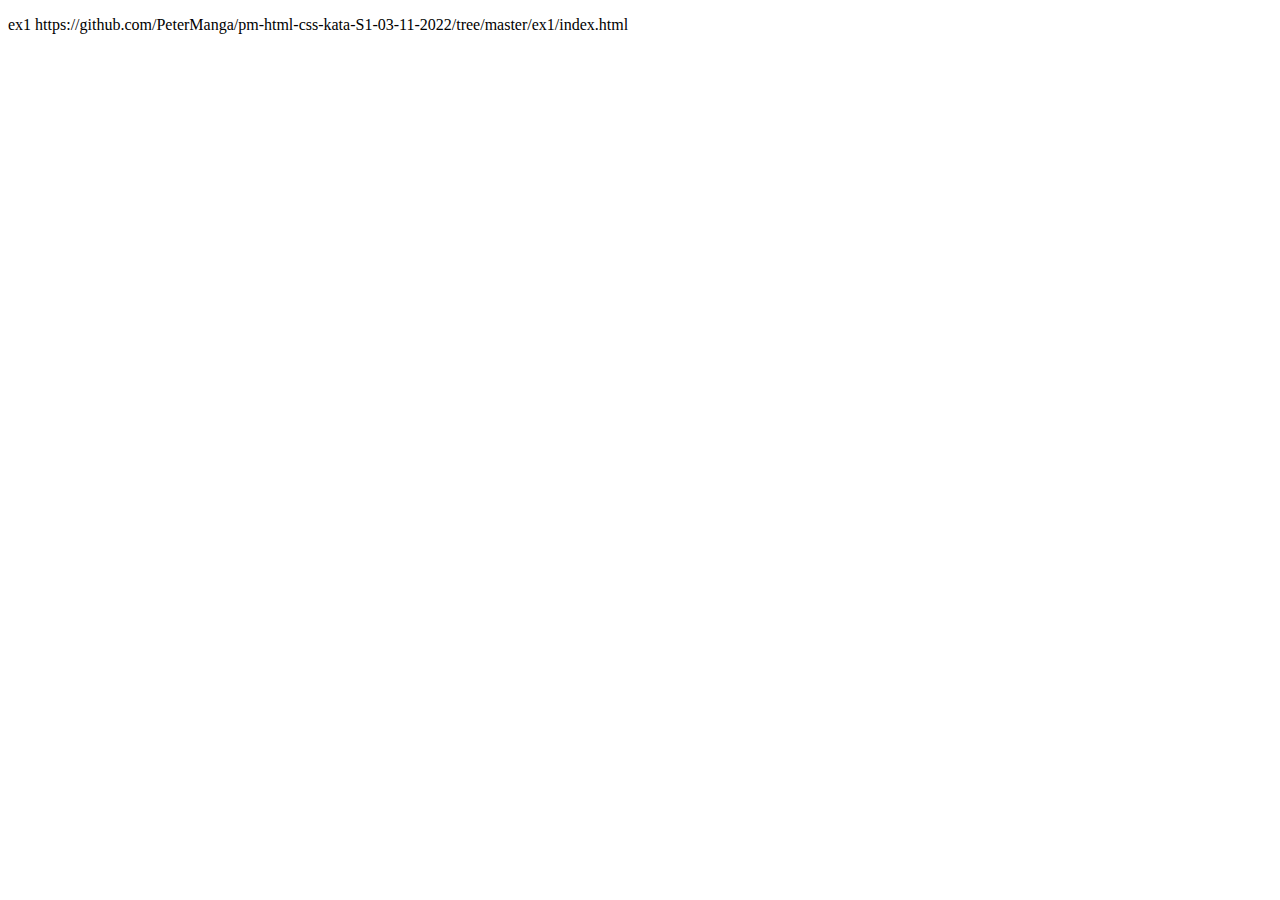
==== index.html @ 5b9e61de "index html master" ====
<!DOCTYPE html>
<html lang="en">
<head>
    <meta charset="UTF-8">
    <meta http-equiv="X-UA-Compatible" content="IE=edge">
    <meta name="viewport" content="width=device-width, initial-scale=1.0">
    <title>index ejercicios</title>
</head>
<body>
    <p>ex1 https://github.com/PeterManga/pm-html-css-kata-S1-03-11-2022/tree/master/ex1/index.html</p>
</body>
</html>
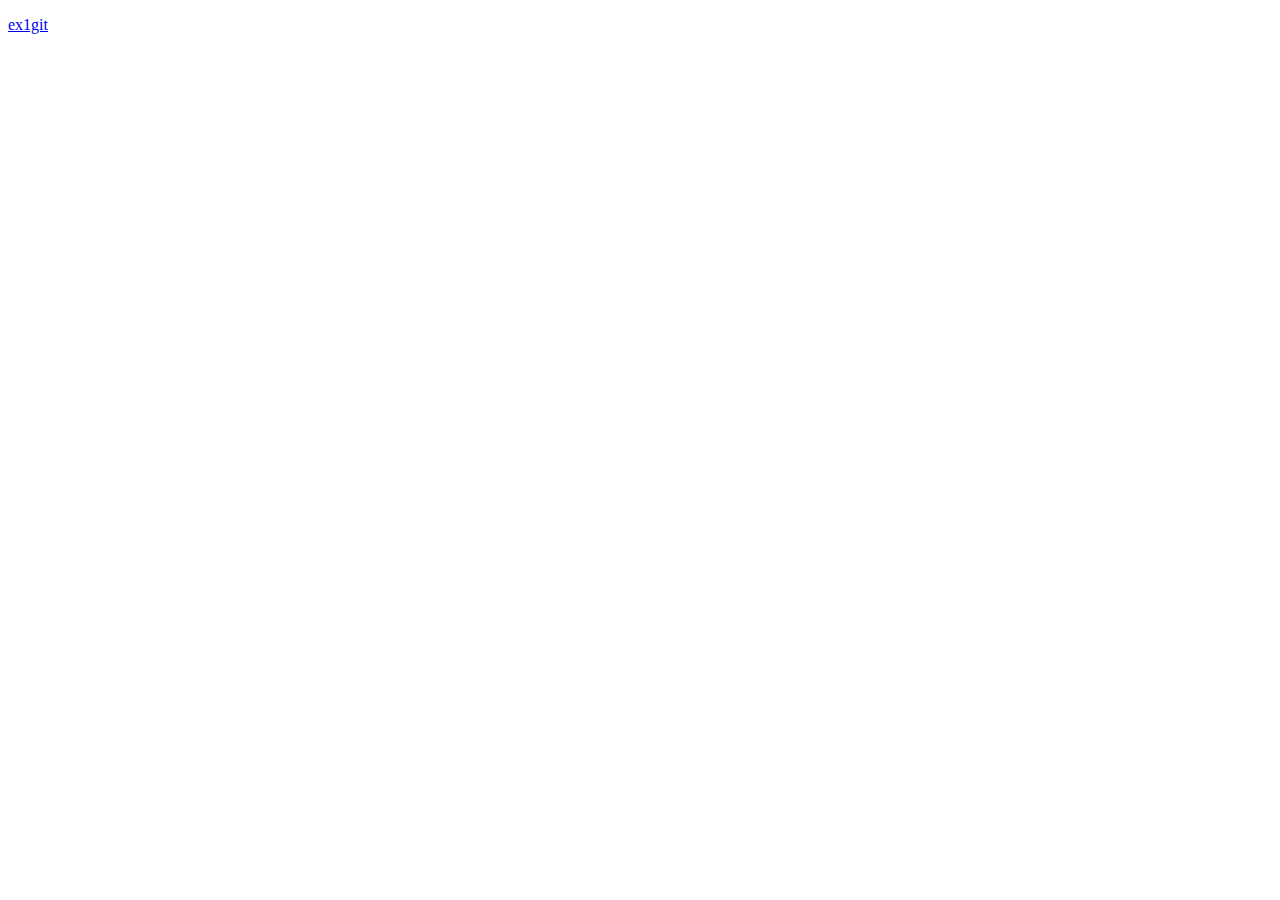
==== commit 17bd8473: "index" ====
--- a/index.html
+++ b/index.html
@@ -7,6 +7,6 @@
     <title>index ejercicios</title>
 </head>
 <body>
-    <p>ex1 https://github.com/PeterManga/pm-html-css-kata-S1-03-11-2022/tree/master/ex1/index.html</p>
+    <p> <a href="https://github.com/PeterManga/pm-html-css-kata-S1-03-11-2022/tree/master/ex1/index.html">ex1git</a></p>
 </body>
 </html>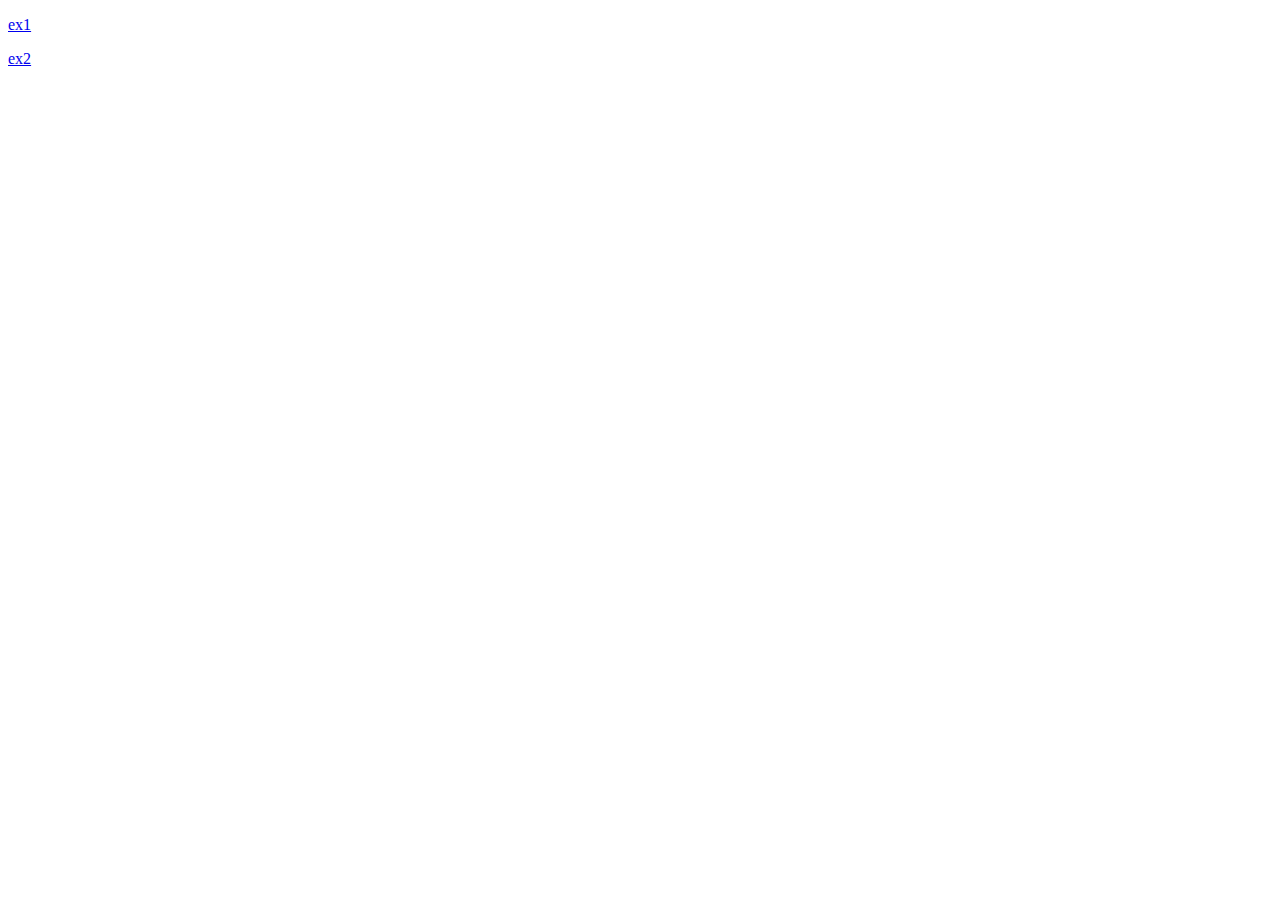
==== commit 97235a78: "pruebas deploy" ====
--- a/index.html
+++ b/index.html
@@ -7,6 +7,7 @@
     <title>index ejercicios</title>
 </head>
 <body>
-    <p> <a href="https://github.com/PeterManga/pm-html-css-kata-S1-03-11-2022/tree/master/ex1/index.html">ex1git</a></p>
+    <p> <a href="https://github.com/PeterManga/pm-html-css-kata-S1-03-11-2022/tree/master/ex1/index.html">ex1</a></p>
+    <a href="https://github.com/PeterManga/pm-html-css-kata-S1-03-11-2022/blob/master/ex2.html">ex2</a>
 </body>
 </html>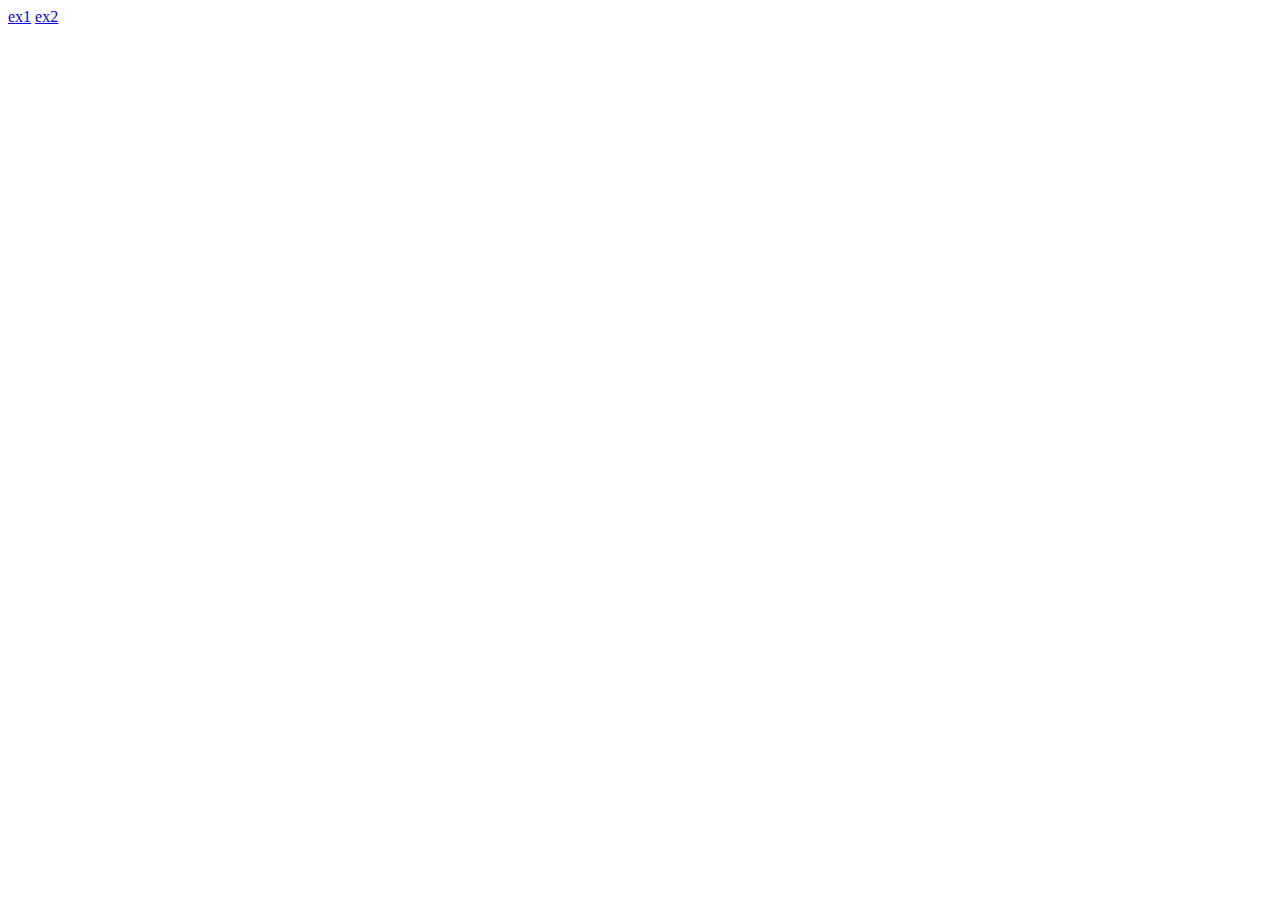
==== commit e21560aa: "pruebas deploy" ====
--- a/index.html
+++ b/index.html
@@ -7,7 +7,8 @@
     <title>index ejercicios</title>
 </head>
 <body>
-    <p> <a href="https://github.com/PeterManga/pm-html-css-kata-S1-03-11-2022/tree/master/ex1/index.html">ex1</a></p>
-    <a href="https://github.com/PeterManga/pm-html-css-kata-S1-03-11-2022/blob/master/ex2.html">ex2</a>
+    <a href="./ex1/index.html">ex1</a>
+    <a href="./ex2/ex2.html">ex2</a>
+    <a href="./ex3/platossemana.html"></a>
 </body>
 </html>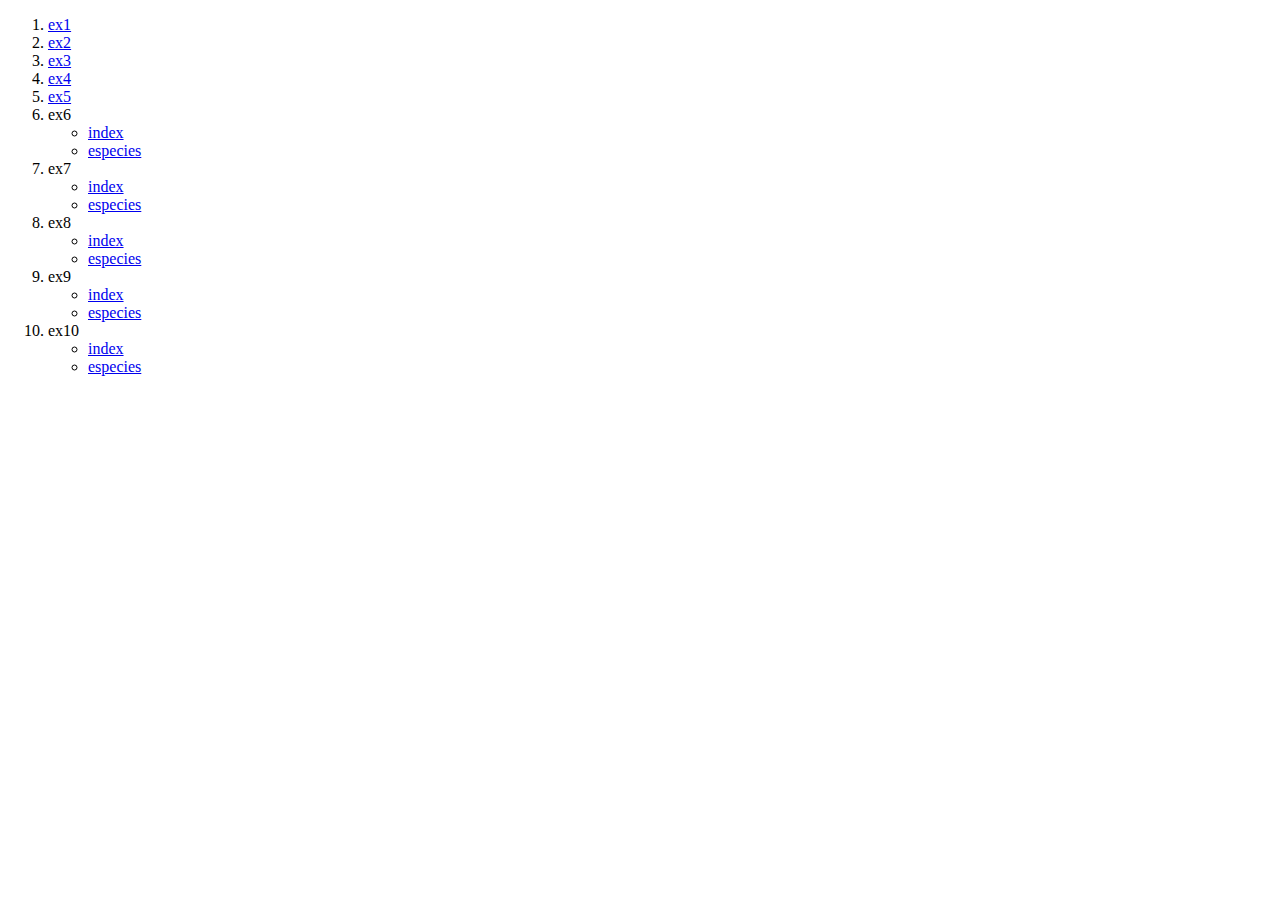
==== commit 38d4b6e7: "index master actulizado" ====
--- a/index.html
+++ b/index.html
@@ -7,8 +7,43 @@
     <title>index ejercicios</title>
 </head>
 <body>
-    <a href="./ex1/index.html">ex1</a>
-    <a href="./ex2/ex2.html">ex2</a>
-    <a href="./ex3/platossemana.html"></a>
+    <ol>
+        <li><a href="./ex1/index.html">ex1</a></li>
+        <li> <a href="./ex2/ex2.html">ex2</a></li>
+        <li><a href="./ex3/platossemana.html">ex3</a></li>
+        <li><a href="./ex4/ex4.html">ex4</a></li>
+        <li><a href="./ex5/postresemana.html">ex5</a></li>
+        <li>
+            ex6
+            <ul>
+                <li><a href="./ex6/parquenatural/index.html">index</a></li>
+                <li><a href="./ex6/parquenatural/especies.html">especies</a></li>
+            </ul>
+        </li>
+        <li> ex7
+            <ul>
+                <li><a href="./ex7/index.html">index</a></li>
+                <li><a href="./ex7/especies.html">especies</a></li>
+            </ul>
+        </li>
+        <li>ex8
+            <ul><li><a href="./ex8/index.html">index</a></li>
+                <li><a href="./ex8/especies.html">especies</a></li>
+            </ul>
+        </li>
+        <li>ex9
+            <ul>
+                <li><a href="./ex9/index.html">index</a></li>
+                <li><a href="./ex9/especies.html">especies</a></li>
+            </ul>
+        </li>
+        <li>ex10
+            <ul>
+                <li><a href="./ex10/index.html">index</a></li>
+                <li><a href="./ex10/especies.html">especies</a></li>
+    
+            </ul>
+        </li>
+    </ol>
 </body>
 </html>